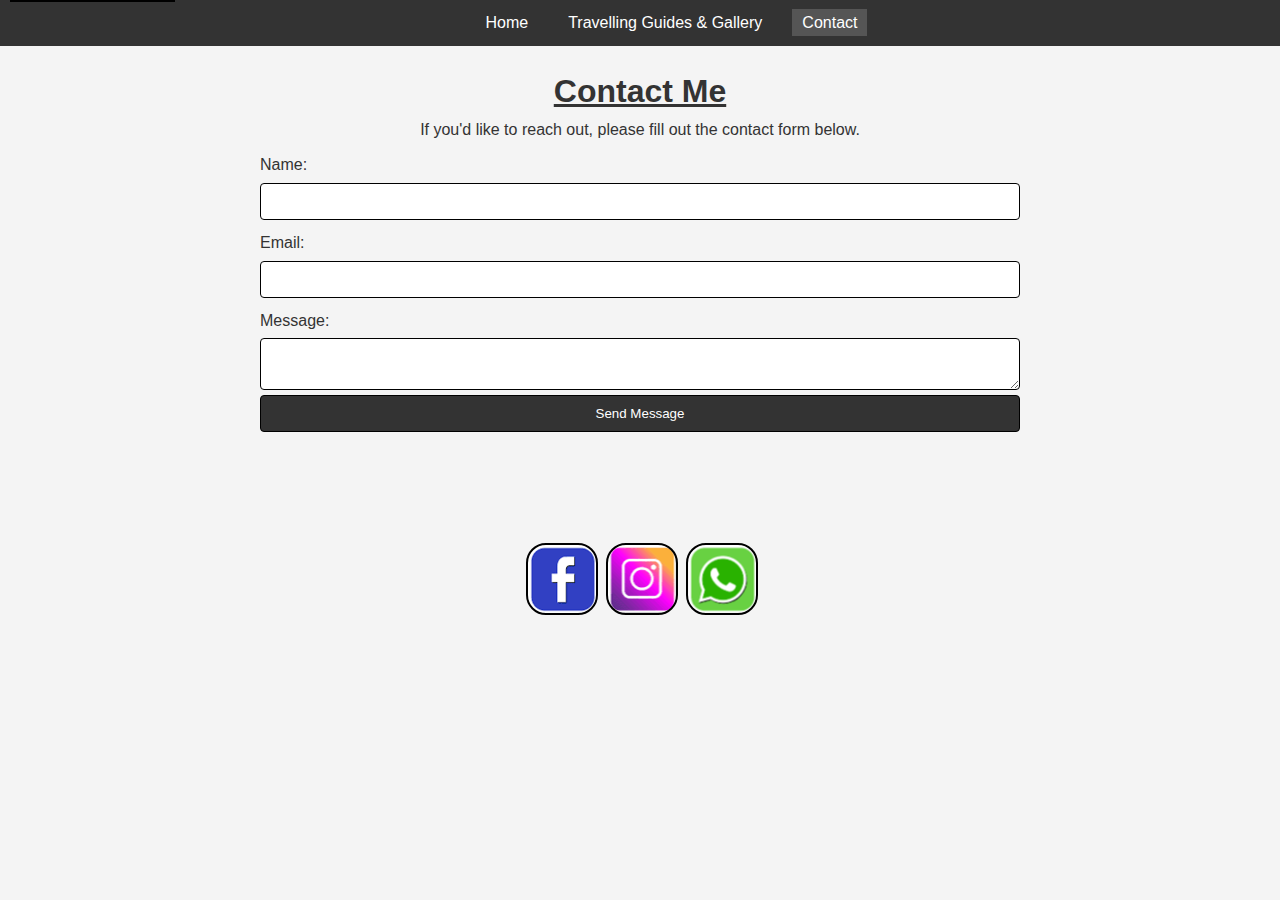
==== contact.html @ c916ea19 "Add files via upload" ====
<!DOCTYPE html>
<html lang="en">
<head>
    <meta charset="UTF-8">
    <meta name="viewport" content="width=device-width, initial-scale=1.0">
    <title>Contact - My Personal Blog</title>
    <link rel="stylesheet" href="css/styles.css">
</head>
<body>

<a href="#main-content" class="skip-link">Skip to Main Content</a>

<nav class="navbar">
    <ul>
        <li><a href="index.html">Home</a></li>
        <li><a href="gallery.html">Travelling Guides & Gallery</a></li>
        <li><a href="contact.html" style="background-color: #555;">Contact</a></li>
    </ul>
</nav>

<main id="main-content">
    <h1><ins>Contact Me</ins></h1>
    <p>If you'd like to reach out, please fill out the contact form below.</p>
    <form action="#" method="post">
        <label for="name">Name:</label>
        <input type="text" id="name" name="name" required>

        <label for="email">Email:</label>
        <input type="email" id="email" name="email" required>

        <label for="message">Message:</label>
        <textarea id="message" name="message" required></textarea>

        <button type="submit">Send Message</button>


        
    </form> <br><br>


    <div class="socialdiv">
              
        <a href="https://www.facebook.com/hrk2001?mibextid=JRoKGi" target="_blank" class="fb" title="Facebook"></a>
        <a href="https://www.instagram.com/randika__hr?igsh=Ymx6YmExaDl5OTYw" target="_blank" class="inst" title="Instagram"></a>
        <a href="https://wa.me/+94701048274" target="_blank" class="wtsp" title="Whatsapp"></a>
    
    </div>

</main>



</body>
</html>
---- css/styles.css ----
/* Basic Reset */
* {
    margin: 0;
    padding: 0;
    box-sizing: border-box;
}

body {
    font-family: Arial, sans-serif;
    line-height: 1.6;
    color: #333;
    background-color: #f4f4f4;
}

ul {
    margin-left: 5%;
}

h1,h2,p {
    text-align: center;
}

li p,h3 {
    text-align: justify;
    font-family: cursive;
}

article p {
    text-align: justify;
    font-family: cursive;
}

/* Skip Link */
.skip-link {
    position: absolute;
    top: -40px;
    left: 10px;
    background: #000;
    color: #fff;
    padding: 8px;
    text-decoration: none;
}
.skip-link:focus {
    top: 10px;
}

/* Navbar */
.navbar {
    background-color: #333;
    padding: 10px;
}
.navbar ul {
    list-style-type: none;
    display: flex;
    justify-content: center;
}
.navbar li {
    margin: 0 10px;
}
.navbar a {
    color: #fff;
    text-decoration: none;
    padding: 5px 10px;
}
.navbar a:hover {
    background-color: #555;
}


/* Main Content */
main {
    padding: 20px;
    max-width: 800px;
    margin: auto;
}

/* Grid Section for Gallery */
.grid-section {
    display: grid;
    grid-template-columns: 1fr 99fr 1fr 99fr;
    gap: 20px;
    margin-top: 20px;
}

/* Image Styling using Box Model */
.grid-section img, main img {
    width: 100%;
    border: 2px solid red;
    padding: 5px;
    border-radius: 8px;
    transition: transform 0.3s ease;
}

.grid-section img:nth-child(even) {
    border: 2px solid blue; /* Styles for every even child */
}

.grid-section img:nth-child(odd) {
    border: 2px solid green; /* Styles for every odd child */
}


.grid-section img:hover {
    transform: scale(1.05);
}

/* Form Styling */
form {
    display: flex;
    flex-direction: column;
}
form label {
    margin-top: 10px;
}
form input, form textarea, form button {
    padding: 10px;
    margin-top: 5px;
    border-radius: 4px;
    border: 1px solid black;
}
form button {
    background-color: #333;
    color: #fff;
    cursor: pointer;
    transition: background-color 0.3s;
}
form button:hover {
    background-color: #555;
}

.fb {
    background: url(../images/SocialMedia.png) 70px 0px;
    width: 72px;
    height: 72px;
    position: absolute;
    border-radius: 20px;
    border: 2px solid black;
}

.inst {
    background: url(../images/SocialMedia.png) 69.5px -78px;
    width: 72px;
    height: 72px;
    margin-left: 80px;
    position: absolute;
    border-radius: 20px;
    border: 2px solid black;
}

.wtsp {
    background: url(../images/SocialMedia.png) 0.5px 147.5px;
    width: 72px;
    height: 72px;
    margin-left: 160px;
    position: absolute;
    border-radius: 20px;
    border: 2px solid black;
}

div.socialdiv {
    width: 445px;
    margin-left: 35%;
    margin-top: 60px;
}

.socialdiv a:hover {
    filter: grayscale(100%);
    box-shadow: 0px 0px 2px 2px black;
}
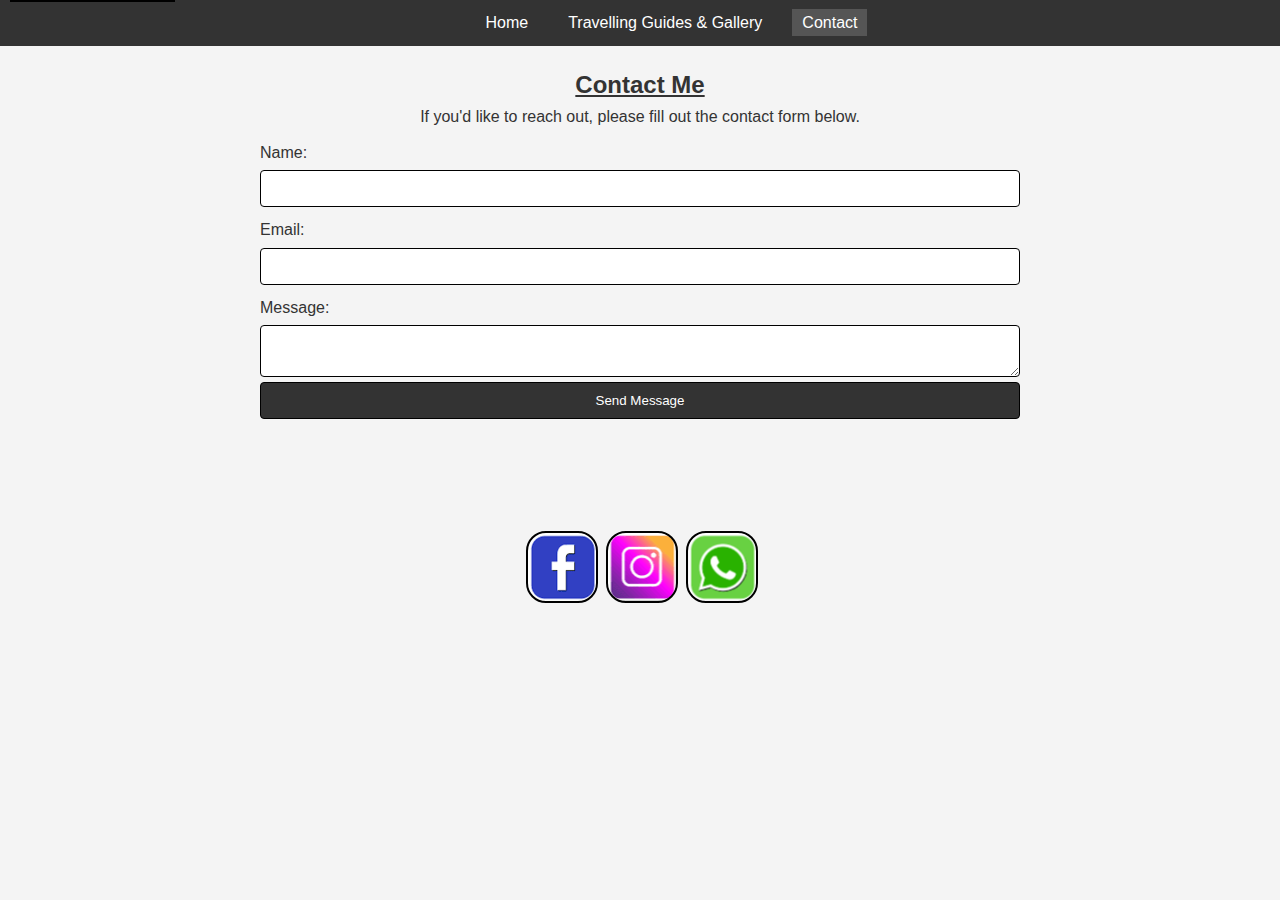
==== commit 2dd2c159: "Update contact.html" ====
--- a/contact.html
+++ b/contact.html
@@ -19,7 +19,7 @@
 </nav>
 
 <main id="main-content">
-    <h1><ins>Contact Me</ins></h1>
+    <h2><ins>Contact Me</ins></h2>
     <p>If you'd like to reach out, please fill out the contact form below.</p>
     <form action="#" method="post">
         <label for="name">Name:</label>
--- a/css/styles.css
+++ b/css/styles.css
@@ -21,12 +21,11 @@
 }
 
 li p,h3 {
-    text-align: justify;
+    text-align: left;
     font-family: cursive;
 }
 
 article p {
-    text-align: justify;
     font-family: cursive;
 }
 
@@ -166,4 +165,4 @@
 .socialdiv a:hover {
     filter: grayscale(100%);
     box-shadow: 0px 0px 2px 2px black;
-}+}
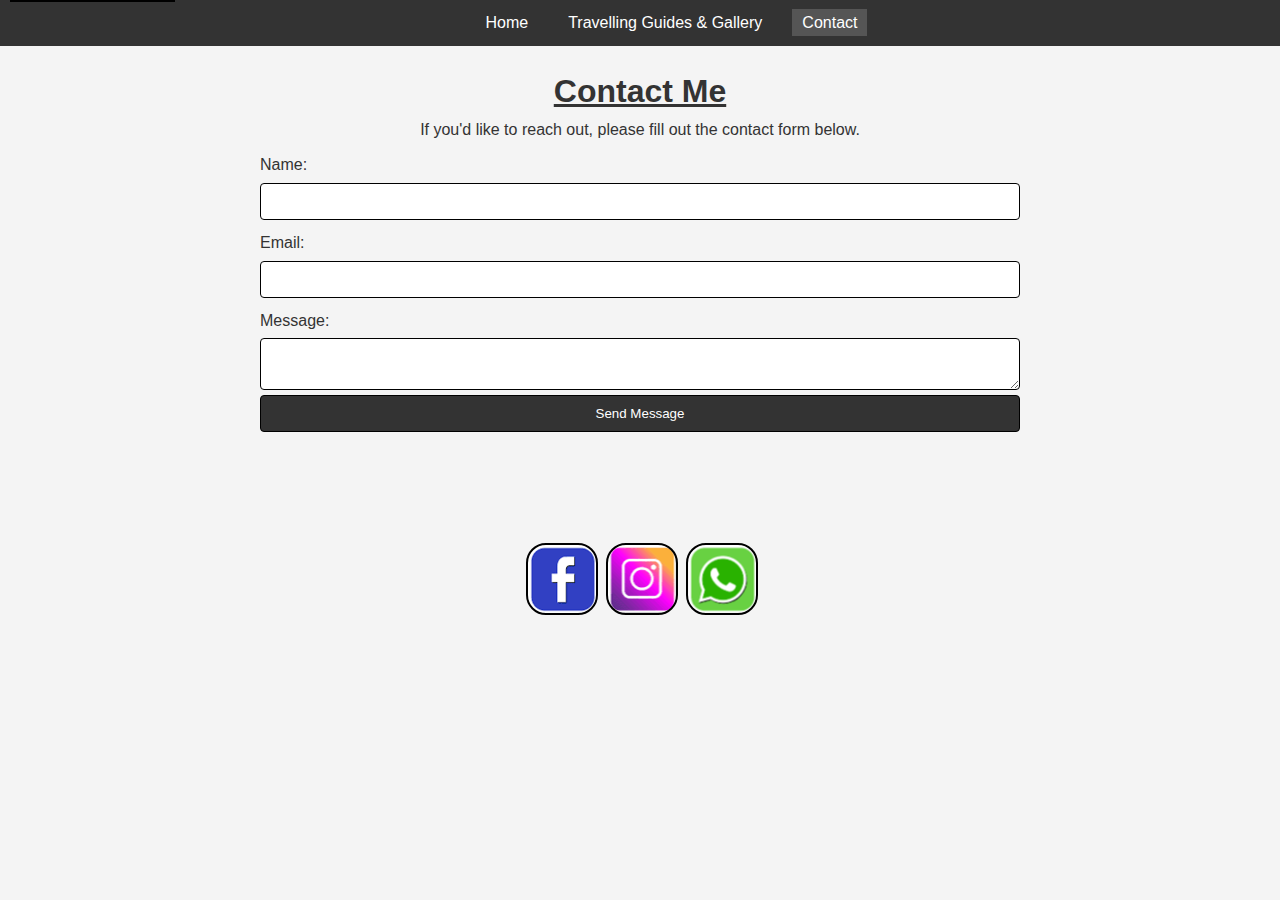
==== commit 5a118e34: "Update contact.html" ====
--- a/contact.html
+++ b/contact.html
@@ -19,7 +19,7 @@
 </nav>
 
 <main id="main-content">
-    <h2><ins>Contact Me</ins></h2>
+    <h1><ins>Contact Me</ins></h2>
     <p>If you'd like to reach out, please fill out the contact form below.</p>
     <form action="#" method="post">
         <label for="name">Name:</label>
